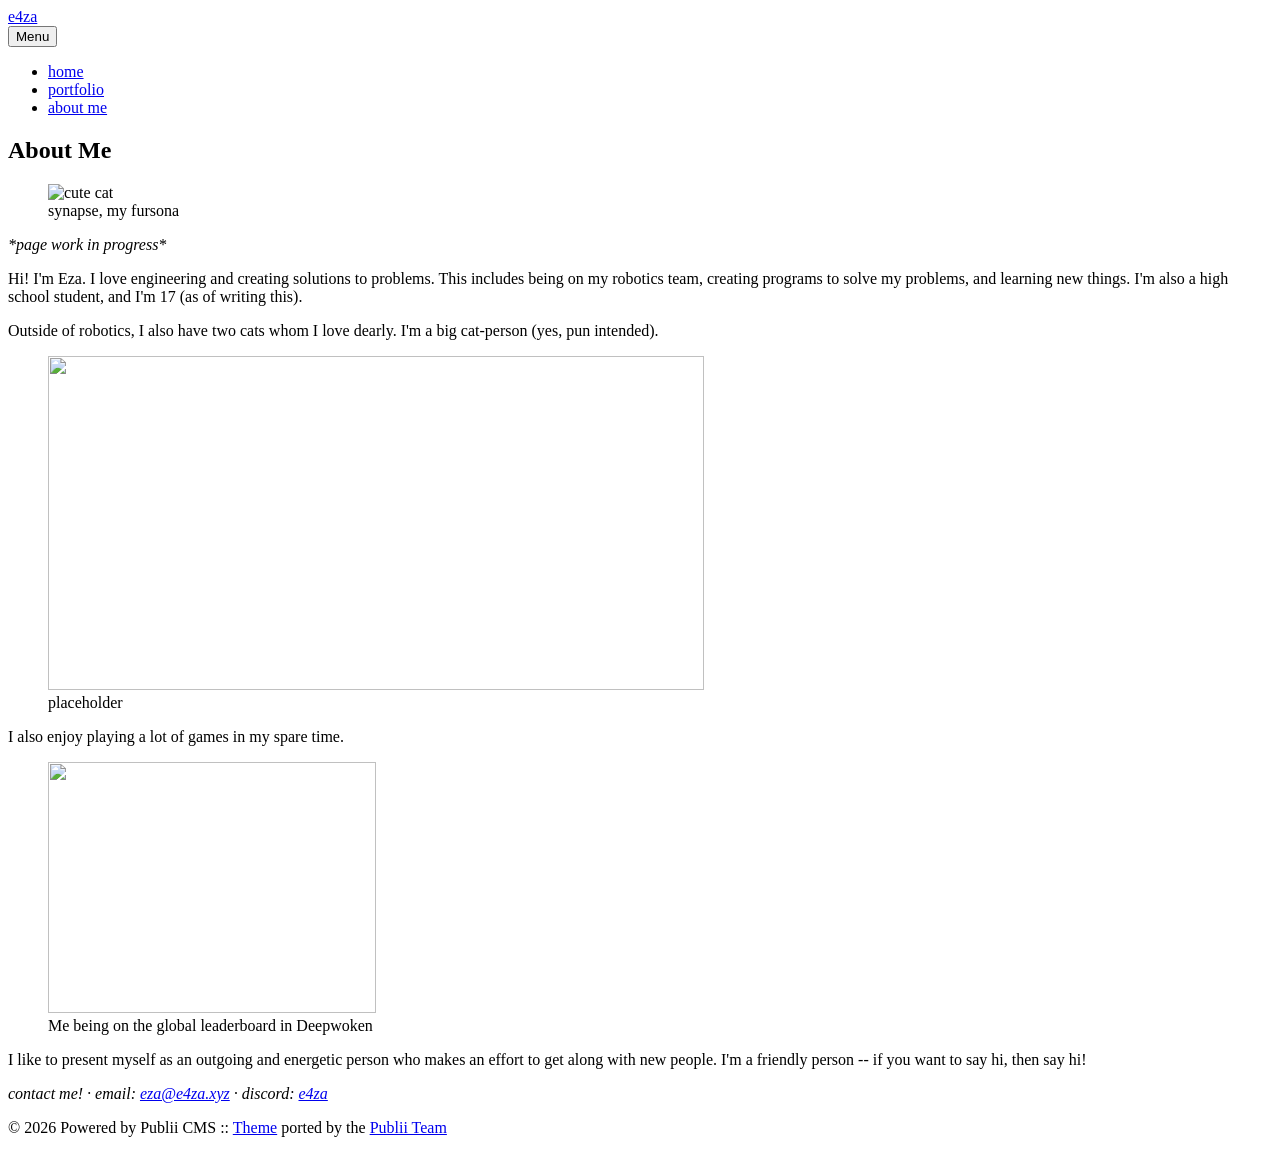
==== aboutme/index.html @ a2491003 "Updated from Publii" ====
<!DOCTYPE html><html lang="en-us"><head><meta charset="utf-8"><meta http-equiv="X-UA-Compatible" content="IE=edge"><meta name="viewport" content="width=device-width,initial-scale=1"><title>About Me - e4za</title><meta name="description" content="about, eza, e4za"><meta name="generator" content="Publii Open-Source CMS for Static Site"><link rel="canonical" href="https://e4za.xyz/aboutme/"><link rel="alternate" type="application/atom+xml" href="https://e4za.xyz/feed.xml" title="e4za - RSS"><link rel="alternate" type="application/json" href="https://e4za.xyz/feed.json" title="e4za - JSON"><meta property="og:title" content="About Me"><meta property="og:image" content="https://e4za.xyz/media/posts/1/211795102.png"><meta property="og:image:width" content="400"><meta property="og:image:height" content="400"><meta property="og:site_name" content="e4za"><meta property="og:description" content="about, eza, e4za"><meta property="og:url" content="https://e4za.xyz/aboutme/"><meta property="og:type" content="article"><link rel="shortcut icon" href="https://e4za.xyz/media/website/favicon-2.ico" type="image/x-icon"><link rel="preload" href="https://e4za.xyz/assets/dynamic/fonts/jetbrainsmono/jetbrainsmono.woff2" as="font" type="font/woff2" crossorigin><link rel="preload" href="https://e4za.xyz/assets/dynamic/fonts/jetbrainsmono/jetbrainsmono-italic.woff2" as="font" type="font/woff2" crossorigin><link rel="stylesheet" href="https://e4za.xyz/assets/css/style.css?v&#x3D;bf23f637f399eab03be502490d0f6a2d"><script type="application/ld+json">{"@context":"http://schema.org","@type":"Article","mainEntityOfPage":{"@type":"WebPage","@id":"https://e4za.xyz/aboutme/"},"headline":"About Me","datePublished":"2026-08-26T23:47-07:00","dateModified":"2026-08-27T04:50-07:00","image":{"@type":"ImageObject","url":"https://e4za.xyz/media/posts/1/211795102.png","height":400,"width":400},"description":"about, eza, e4za","author":{"@type":"Person","name":"eza","url":"https://e4za.xyz/authors/eza/"},"publisher":{"@type":"Organization","name":"eza"}}</script><noscript><style>img[loading] {
                    opacity: 1;
                }</style></noscript><link rel="stylesheet" href="https://e4za.xyz/media/plugins/simpleLightboxGallery/venobox.min.css"><link rel="stylesheet" href="https://e4za.xyz/media/plugins/simpleLightboxGallery/simple-lightbox-gallery.css"></head><body class="page-template"><div class="container container--center"><header class="header"><div class="header__logo"><a class="logo" href="https://e4za.xyz/">e4za</a></div><nav class="navbar js-navbar"><button class="navbar__toggle js-toggle" aria-label="Menu" aria-haspopup="true" aria-expanded="false"><span class="navbar__toggle-box"><span class="navbar__toggle-inner">Menu</span></span></button><ul class="navbar__menu"><li><a href="https://e4za.xyz/" title="home" target="_self">home</a></li><li><a href="https://e4za.xyz/portfolio/" title="portfolio" target="_self">portfolio</a></li><li class="active"><a href="https://e4za.xyz/aboutme/" title="about me" target="_self">about me</a></li></ul></nav></header><main class="content page"><article class="post"><header><h1 class="post__title">About Me</h1></header><figure class="post__image post__cover"><img src="https://e4za.xyz/media/posts/1/211795102.png" srcset="https://e4za.xyz/media/posts/1/responsive/211795102-xs.png 300w, https://e4za.xyz/media/posts/1/responsive/211795102-sm.png 480w, https://e4za.xyz/media/posts/1/responsive/211795102-md.png 768w, https://e4za.xyz/media/posts/1/responsive/211795102-lg.png 1024w" sizes="(min-width: 920px) 703px, (min-width: 700px) calc(82vw - 35px), calc(100vw - 81px)" loading="eager" height="400" width="400" alt="cute cat"><figcaption>synapse, my fursona</figcaption></figure><div class="post__entry"><p><em>*page work in progress*</em></p><p>Hi! I'm Eza. I love engineering and creating solutions to problems. This includes being on my robotics team, creating programs to solve my problems, and learning new things. I'm also a high school student, and I'm 17 (as of writing this).</p><p>Outside of robotics, I also have two cats whom I love dearly. I'm a big cat-person (yes, pun intended).</p><div class="gallery-wrapper"><div class="gallery" data-is-empty="false" data-translation="Add images" data-columns="3"><figure class="gallery__item"><a href="https://e4za.xyz/media/posts/1/gallery/Screenshot-2026-08-27-045029.png" data-size="656x334" data-gall="galleryGroup-1" data-title="placeholder"><img loading="lazy" src="https://e4za.xyz/media/posts/1/gallery/Screenshot-2026-08-27-045029-thumbnail.png" alt="" width="656" height="334"></a><figcaption>placeholder</figcaption></figure></div></div><p>I also enjoy playing a lot of games in my spare time.</p><div class="gallery-wrapper"><div class="gallery" data-is-empty="false" data-translation="Add images" data-columns="3"><figure class="gallery__item"><a href="https://e4za.xyz/media/posts/1/gallery/Screenshot-2026-08-01-142258.png" data-size="328x251" data-gall="galleryGroup-2" data-title="Me being on the global leaderboard in Deepwoken"><img loading="lazy" src="https://e4za.xyz/media/posts/1/gallery/Screenshot-2026-08-01-142258-thumbnail.png" alt="" width="328" height="251"></a><figcaption>Me being on the global leaderboard in Deepwoken</figcaption></figure></div></div><p>I like to present myself as an outgoing and energetic person who makes an effort to get along with new people. I'm a friendly person -- if you want to say hi, then say hi!</p></div></article></main><footer class="footer"><div class="footer__inner"><div class="footer__copyright"><p><em>contact me! · email: <span class="obfuscated-email" data-user="aze" data-domain="zyx.az4e" data-type="mailto"></span> · discord: <a href="https://discord.com/users/1267324371660177469" title="e4za" target="_blank" rel="noopener">e4za</a></em></p><p>© 2026 Powered by Publii CMS :: <a href="https://github.com/panr/hugo-theme-terminal" target="_blank" rel="noopener">Theme</a> ported by the <a href="https://getpublii.com/customization-service/" target="_blank" rel="noopener">Publii Team</a></p></div></div></footer></div><script defer="defer" src="https://e4za.xyz/assets/js/scripts.min.js?v&#x3D;c2232aa7558e9517946129d2a1b8c770"></script><script>window.publiiThemeMenuConfig={mobileMenuMode:'sidebar',animationSpeed:300,submenuWidth: 'auto',doubleClickTime:500,mobileMenuExpandableSubmenus:true,relatedContainerForOverlayMenuSelector:'.top'};</script><script>var images = document.querySelectorAll('img[loading]');
        for (var i = 0; i < images.length; i++) {
            if (images[i].complete) {
                images[i].classList.add('is-loaded');
            } else {
                images[i].addEventListener('load', function () {
                    this.classList.add('is-loaded');
                }, false);
            }
        }</script><script>'use strict'; document.addEventListener('DOMContentLoaded', function() { var obfElements = document.querySelectorAll('.obfuscated-email'); obfElements.forEach(function(elem) { var dataType = elem.getAttribute('data-type'); var encodedEmail = elem.getAttribute('data-email'); var user = elem.getAttribute('data-user'); var domain = elem.getAttribute('data-domain'); var decodedEmail = ''; if (user && domain) { decodedEmail = user.split('').reverse().join('') + '@' + domain.split('').reverse().join(''); } else if (encodedEmail) { const parts = encodedEmail.split('@'); if (parts.length === 2) { decodedEmail = parts[0].split('').reverse().join('') + '@' + parts[1].split('').reverse().join(''); } else { decodedEmail = encodedEmail; } } if (dataType === 'mailto') { var originalText = elem.textContent.trim(); var a = document.createElement('a'); a.href = 'mailto:' + decodedEmail; if (elem.classList.length > 0) { a.className = elem.className; } if (originalText === '') { a.textContent = decodedEmail; } else { a.textContent = originalText; } elem.parentNode.replaceChild(a, elem); } else if (dataType === 'text') { var textNode = document.createTextNode(decodedEmail); elem.parentNode.replaceChild(textNode, elem); } }); });</script><script defer="defer" src="https://e4za.xyz/media/plugins/simpleLightboxGallery/venobox.min.js"></script><script defer="defer" src="https://e4za.xyz/media/plugins/simpleLightboxGallery/simple-lightbox-gallery.js" data-config="{&quot;venobox&quot;:{&quot;selector&quot;:&quot;.gallery__item a&quot;,&quot;titleattr&quot;:&quot;data-title&quot;,&quot;bgcolor&quot;:&quot;rgba(38, 40, 44, 1)&quot;,&quot;fitView&quot;:true,&quot;focusItem&quot;:true,&quot;infinigall&quot;:true,&quot;maxWidth&quot;:&quot;100%&quot;,&quot;navigation&quot;:true,&quot;navKeyboard&quot;:true,&quot;navTouch&quot;:true,&quot;navSpeed&quot;:300,&quot;numeration&quot;:true,&quot;overlayClose&quot;:true,&quot;overlayColor&quot;:&quot;rgba(0,0,0,0.8)&quot;,&quot;share&quot;:true,&quot;shareStyle&quot;:&quot;pill&quot;,&quot;spinColor&quot;:&quot;#d2d2d2&quot;,&quot;spinner&quot;:&quot;pulse&quot;,&quot;titlePosition&quot;:&quot;bottom&quot;,&quot;titleStyle&quot;:&quot;transparent&quot;,&quot;toolsBackground&quot;:&quot;#1C1C1C&quot;,&quot;toolsColor&quot;:&quot;#d2d2d2&quot;,&quot;initialScale&quot;:0.9,&quot;transitionSpeed&quot;:200},&quot;controls&quot;:{&quot;keyboardNavigation&quot;:true,&quot;share&quot;:true,&quot;download&quot;:true,&quot;copyLink&quot;:true},&quot;labels&quot;:{&quot;dialog&quot;:&quot;Image gallery&quot;,&quot;close&quot;:&quot;Close&quot;,&quot;previous&quot;:&quot;Previous image&quot;,&quot;next&quot;:&quot;Next image&quot;,&quot;share&quot;:&quot;Share image&quot;,&quot;download&quot;:&quot;Download image&quot;,&quot;copyLink&quot;:&quot;Copy image link&quot;,&quot;copied&quot;:&quot;Link copied&quot;,&quot;loading&quot;:&quot;Loading image&quot;,&quot;loadError&quot;:&quot;The image cannot be loaded&quot;,&quot;imageAltFallback&quot;:&quot;Gallery image&quot;,&quot;counterSeparator&quot;:&quot; / &quot;}}"></script></body></html>
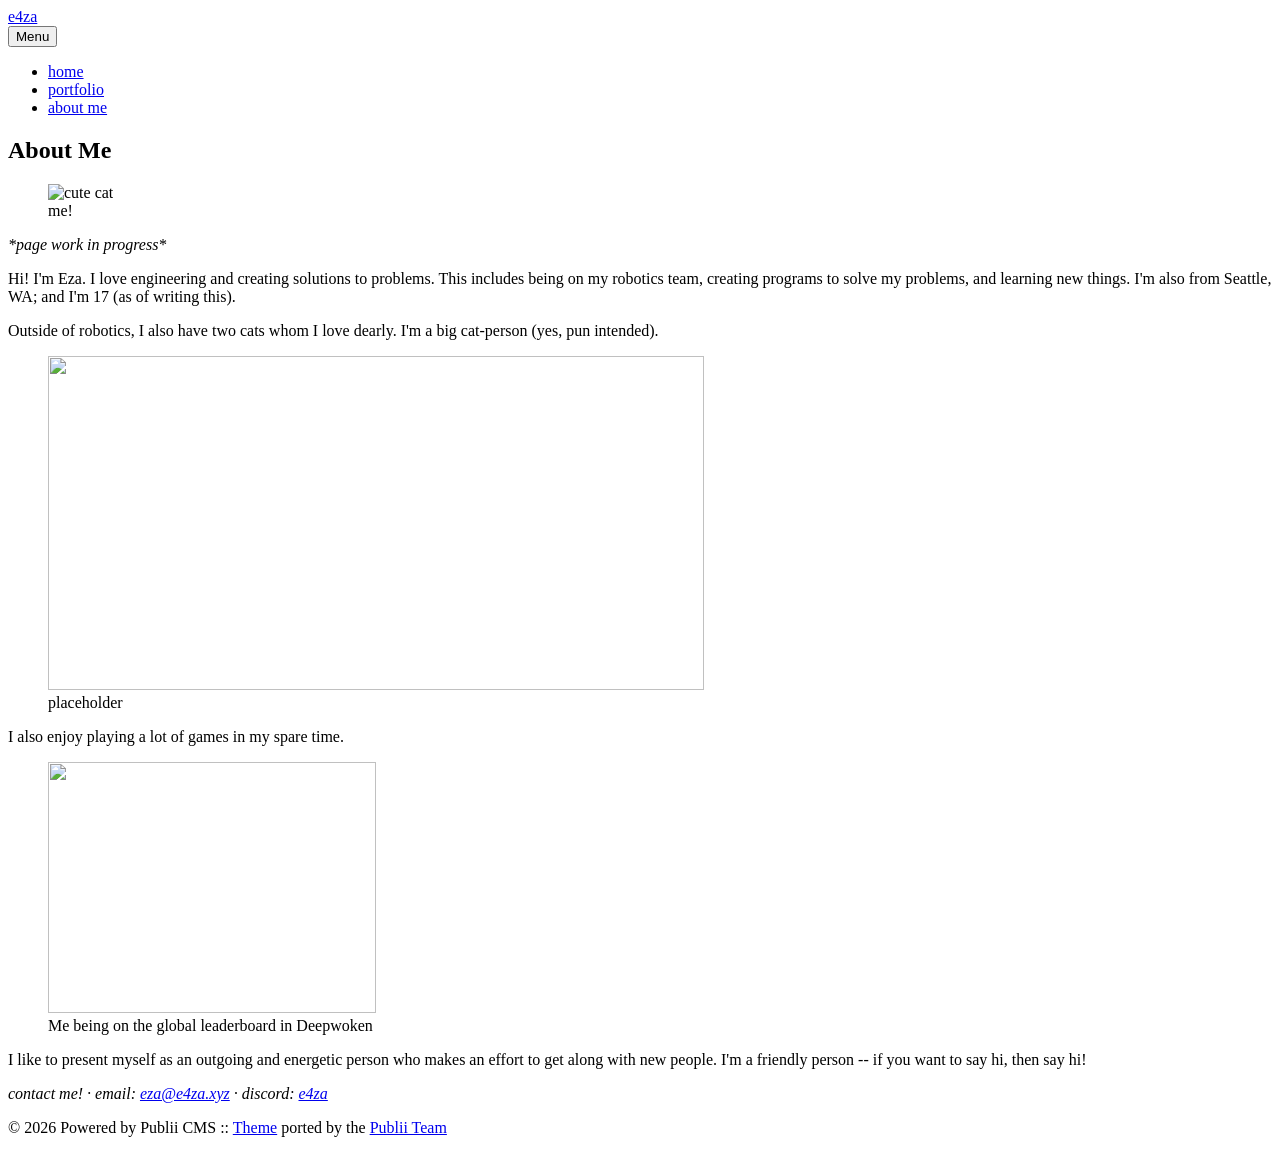
==== commit 385246c8: "Updated from Publii" ====
--- a/aboutme/index.html
+++ b/aboutme/index.html
@@ -1,6 +1,6 @@
-<!DOCTYPE html><html lang="en-us"><head><meta charset="utf-8"><meta http-equiv="X-UA-Compatible" content="IE=edge"><meta name="viewport" content="width=device-width,initial-scale=1"><title>About Me - e4za</title><meta name="description" content="about, eza, e4za"><meta name="generator" content="Publii Open-Source CMS for Static Site"><link rel="canonical" href="https://e4za.xyz/aboutme/"><link rel="alternate" type="application/atom+xml" href="https://e4za.xyz/feed.xml" title="e4za - RSS"><link rel="alternate" type="application/json" href="https://e4za.xyz/feed.json" title="e4za - JSON"><meta property="og:title" content="About Me"><meta property="og:image" content="https://e4za.xyz/media/posts/1/211795102.png"><meta property="og:image:width" content="400"><meta property="og:image:height" content="400"><meta property="og:site_name" content="e4za"><meta property="og:description" content="about, eza, e4za"><meta property="og:url" content="https://e4za.xyz/aboutme/"><meta property="og:type" content="article"><link rel="shortcut icon" href="https://e4za.xyz/media/website/favicon-2.ico" type="image/x-icon"><link rel="preload" href="https://e4za.xyz/assets/dynamic/fonts/jetbrainsmono/jetbrainsmono.woff2" as="font" type="font/woff2" crossorigin><link rel="preload" href="https://e4za.xyz/assets/dynamic/fonts/jetbrainsmono/jetbrainsmono-italic.woff2" as="font" type="font/woff2" crossorigin><link rel="stylesheet" href="https://e4za.xyz/assets/css/style.css?v&#x3D;bf23f637f399eab03be502490d0f6a2d"><script type="application/ld+json">{"@context":"http://schema.org","@type":"Article","mainEntityOfPage":{"@type":"WebPage","@id":"https://e4za.xyz/aboutme/"},"headline":"About Me","datePublished":"2026-08-26T23:47-07:00","dateModified":"2026-08-27T04:50-07:00","image":{"@type":"ImageObject","url":"https://e4za.xyz/media/posts/1/211795102.png","height":400,"width":400},"description":"about, eza, e4za","author":{"@type":"Person","name":"eza","url":"https://e4za.xyz/authors/eza/"},"publisher":{"@type":"Organization","name":"eza"}}</script><noscript><style>img[loading] {
+<!DOCTYPE html><html lang="en-us"><head><meta charset="utf-8"><meta http-equiv="X-UA-Compatible" content="IE=edge"><meta name="viewport" content="width=device-width,initial-scale=1"><title>About Me - e4za</title><meta name="description" content="about, eza, e4za"><meta name="generator" content="Publii Open-Source CMS for Static Site"><link rel="canonical" href="https://e4za.xyz/aboutme/"><link rel="alternate" type="application/atom+xml" href="https://e4za.xyz/feed.xml" title="e4za - RSS"><link rel="alternate" type="application/json" href="https://e4za.xyz/feed.json" title="e4za - JSON"><meta property="og:title" content="About Me"><meta property="og:image" content="https://e4za.xyz/media/posts/1/211795102.png"><meta property="og:image:width" content="400"><meta property="og:image:height" content="400"><meta property="og:site_name" content="e4za"><meta property="og:description" content="about, eza, e4za"><meta property="og:url" content="https://e4za.xyz/aboutme/"><meta property="og:type" content="article"><link rel="shortcut icon" href="https://e4za.xyz/media/website/favicon-2.ico" type="image/x-icon"><link rel="preload" href="https://e4za.xyz/assets/dynamic/fonts/jetbrainsmono/jetbrainsmono.woff2" as="font" type="font/woff2" crossorigin><link rel="preload" href="https://e4za.xyz/assets/dynamic/fonts/jetbrainsmono/jetbrainsmono-italic.woff2" as="font" type="font/woff2" crossorigin><link rel="stylesheet" href="https://e4za.xyz/assets/css/style.css?v&#x3D;bf23f637f399eab03be502490d0f6a2d"><script type="application/ld+json">{"@context":"http://schema.org","@type":"Article","mainEntityOfPage":{"@type":"WebPage","@id":"https://e4za.xyz/aboutme/"},"headline":"About Me","datePublished":"2026-08-26T23:47-07:00","dateModified":"2026-08-27T21:04-07:00","image":{"@type":"ImageObject","url":"https://e4za.xyz/media/posts/1/211795102.png","height":400,"width":400},"description":"about, eza, e4za","author":{"@type":"Person","name":"eza","url":"https://e4za.xyz/authors/eza/"},"publisher":{"@type":"Organization","name":"eza"}}</script><noscript><style>img[loading] {
                     opacity: 1;
-                }</style></noscript><link rel="stylesheet" href="https://e4za.xyz/media/plugins/simpleLightboxGallery/venobox.min.css"><link rel="stylesheet" href="https://e4za.xyz/media/plugins/simpleLightboxGallery/simple-lightbox-gallery.css"></head><body class="page-template"><div class="container container--center"><header class="header"><div class="header__logo"><a class="logo" href="https://e4za.xyz/">e4za</a></div><nav class="navbar js-navbar"><button class="navbar__toggle js-toggle" aria-label="Menu" aria-haspopup="true" aria-expanded="false"><span class="navbar__toggle-box"><span class="navbar__toggle-inner">Menu</span></span></button><ul class="navbar__menu"><li><a href="https://e4za.xyz/" title="home" target="_self">home</a></li><li><a href="https://e4za.xyz/portfolio/" title="portfolio" target="_self">portfolio</a></li><li class="active"><a href="https://e4za.xyz/aboutme/" title="about me" target="_self">about me</a></li></ul></nav></header><main class="content page"><article class="post"><header><h1 class="post__title">About Me</h1></header><figure class="post__image post__cover"><img src="https://e4za.xyz/media/posts/1/211795102.png" srcset="https://e4za.xyz/media/posts/1/responsive/211795102-xs.png 300w, https://e4za.xyz/media/posts/1/responsive/211795102-sm.png 480w, https://e4za.xyz/media/posts/1/responsive/211795102-md.png 768w, https://e4za.xyz/media/posts/1/responsive/211795102-lg.png 1024w" sizes="(min-width: 920px) 703px, (min-width: 700px) calc(82vw - 35px), calc(100vw - 81px)" loading="eager" height="400" width="400" alt="cute cat"><figcaption>synapse, my fursona</figcaption></figure><div class="post__entry"><p><em>*page work in progress*</em></p><p>Hi! I'm Eza. I love engineering and creating solutions to problems. This includes being on my robotics team, creating programs to solve my problems, and learning new things. I'm also a high school student, and I'm 17 (as of writing this).</p><p>Outside of robotics, I also have two cats whom I love dearly. I'm a big cat-person (yes, pun intended).</p><div class="gallery-wrapper"><div class="gallery" data-is-empty="false" data-translation="Add images" data-columns="3"><figure class="gallery__item"><a href="https://e4za.xyz/media/posts/1/gallery/Screenshot-2026-08-27-045029.png" data-size="656x334" data-gall="galleryGroup-1" data-title="placeholder"><img loading="lazy" src="https://e4za.xyz/media/posts/1/gallery/Screenshot-2026-08-27-045029-thumbnail.png" alt="" width="656" height="334"></a><figcaption>placeholder</figcaption></figure></div></div><p>I also enjoy playing a lot of games in my spare time.</p><div class="gallery-wrapper"><div class="gallery" data-is-empty="false" data-translation="Add images" data-columns="3"><figure class="gallery__item"><a href="https://e4za.xyz/media/posts/1/gallery/Screenshot-2026-08-01-142258.png" data-size="328x251" data-gall="galleryGroup-2" data-title="Me being on the global leaderboard in Deepwoken"><img loading="lazy" src="https://e4za.xyz/media/posts/1/gallery/Screenshot-2026-08-01-142258-thumbnail.png" alt="" width="328" height="251"></a><figcaption>Me being on the global leaderboard in Deepwoken</figcaption></figure></div></div><p>I like to present myself as an outgoing and energetic person who makes an effort to get along with new people. I'm a friendly person -- if you want to say hi, then say hi!</p></div></article></main><footer class="footer"><div class="footer__inner"><div class="footer__copyright"><p><em>contact me! · email: <span class="obfuscated-email" data-user="aze" data-domain="zyx.az4e" data-type="mailto"></span> · discord: <a href="https://discord.com/users/1267324371660177469" title="e4za" target="_blank" rel="noopener">e4za</a></em></p><p>© 2026 Powered by Publii CMS :: <a href="https://github.com/panr/hugo-theme-terminal" target="_blank" rel="noopener">Theme</a> ported by the <a href="https://getpublii.com/customization-service/" target="_blank" rel="noopener">Publii Team</a></p></div></div></footer></div><script defer="defer" src="https://e4za.xyz/assets/js/scripts.min.js?v&#x3D;c2232aa7558e9517946129d2a1b8c770"></script><script>window.publiiThemeMenuConfig={mobileMenuMode:'sidebar',animationSpeed:300,submenuWidth: 'auto',doubleClickTime:500,mobileMenuExpandableSubmenus:true,relatedContainerForOverlayMenuSelector:'.top'};</script><script>var images = document.querySelectorAll('img[loading]');
+                }</style></noscript><link rel="stylesheet" href="https://e4za.xyz/media/plugins/simpleLightboxGallery/venobox.min.css"><link rel="stylesheet" href="https://e4za.xyz/media/plugins/simpleLightboxGallery/simple-lightbox-gallery.css"></head><body class="page-template"><div class="container container--center"><header class="header"><div class="header__logo"><a class="logo" href="https://e4za.xyz/">e4za</a></div><nav class="navbar js-navbar"><button class="navbar__toggle js-toggle" aria-label="Menu" aria-haspopup="true" aria-expanded="false"><span class="navbar__toggle-box"><span class="navbar__toggle-inner">Menu</span></span></button><ul class="navbar__menu"><li><a href="https://e4za.xyz/" title="home" target="_self">home</a></li><li><a href="https://e4za.xyz/portfolio/" title="portfolio" target="_self">portfolio</a></li><li class="active"><a href="https://e4za.xyz/aboutme/" title="about me" target="_self">about me</a></li></ul></nav></header><main class="content page"><article class="post"><header><h1 class="post__title">About Me</h1></header><figure class="post__image post__cover"><img src="https://e4za.xyz/media/posts/1/211795102.png" srcset="https://e4za.xyz/media/posts/1/responsive/211795102-xs.png 300w, https://e4za.xyz/media/posts/1/responsive/211795102-sm.png 480w, https://e4za.xyz/media/posts/1/responsive/211795102-md.png 768w, https://e4za.xyz/media/posts/1/responsive/211795102-lg.png 1024w" sizes="(min-width: 920px) 703px, (min-width: 700px) calc(82vw - 35px), calc(100vw - 81px)" loading="eager" height="400" width="400" alt="cute cat"><figcaption>me!</figcaption></figure><div class="post__entry"><p><em>*page work in progress*</em></p><p>Hi! I'm Eza. I love engineering and creating solutions to problems. This includes being on my robotics team, creating programs to solve my problems, and learning new things. I'm also from Seattle, WA; and I'm 17 (as of writing this).</p><p>Outside of robotics, I also have two cats whom I love dearly. I'm a big cat-person (yes, pun intended).</p><div class="gallery-wrapper"><div class="gallery" data-is-empty="false" data-translation="Add images" data-columns="3"><figure class="gallery__item"><a href="https://e4za.xyz/media/posts/1/gallery/Screenshot-2026-08-27-045029.png" data-size="656x334" data-gall="galleryGroup-1" data-title="placeholder"><img loading="lazy" src="https://e4za.xyz/media/posts/1/gallery/Screenshot-2026-08-27-045029-thumbnail.png" alt="" width="656" height="334"></a><figcaption>placeholder</figcaption></figure></div></div><p>I also enjoy playing a lot of games in my spare time.</p><div class="gallery-wrapper"><div class="gallery" data-is-empty="false" data-translation="Add images" data-columns="3"><figure class="gallery__item"><a href="https://e4za.xyz/media/posts/1/gallery/Screenshot-2026-08-01-142258.png" data-size="328x251" data-gall="galleryGroup-2" data-title="Me being on the global leaderboard in Deepwoken"><img loading="lazy" src="https://e4za.xyz/media/posts/1/gallery/Screenshot-2026-08-01-142258-thumbnail.png" alt="" width="328" height="251"></a><figcaption>Me being on the global leaderboard in Deepwoken</figcaption></figure></div></div><p>I like to present myself as an outgoing and energetic person who makes an effort to get along with new people. I'm a friendly person -- if you want to say hi, then say hi!</p></div></article></main><footer class="footer"><div class="footer__inner"><div class="footer__copyright"><p><em>contact me! · email: <span class="obfuscated-email" data-user="aze" data-domain="zyx.az4e" data-type="mailto"></span> · discord: <a href="https://discord.com/users/1267324371660177469" title="e4za" target="_blank" rel="noopener">e4za</a></em></p><p>© 2026 Powered by Publii CMS :: <a href="https://github.com/panr/hugo-theme-terminal" target="_blank" rel="noopener">Theme</a> ported by the <a href="https://getpublii.com/customization-service/" target="_blank" rel="noopener">Publii Team</a></p></div></div></footer></div><script defer="defer" src="https://e4za.xyz/assets/js/scripts.min.js?v&#x3D;c2232aa7558e9517946129d2a1b8c770"></script><script>window.publiiThemeMenuConfig={mobileMenuMode:'sidebar',animationSpeed:300,submenuWidth: 'auto',doubleClickTime:500,mobileMenuExpandableSubmenus:true,relatedContainerForOverlayMenuSelector:'.top'};</script><script>var images = document.querySelectorAll('img[loading]');
         for (var i = 0; i < images.length; i++) {
             if (images[i].complete) {
                 images[i].classList.add('is-loaded');
